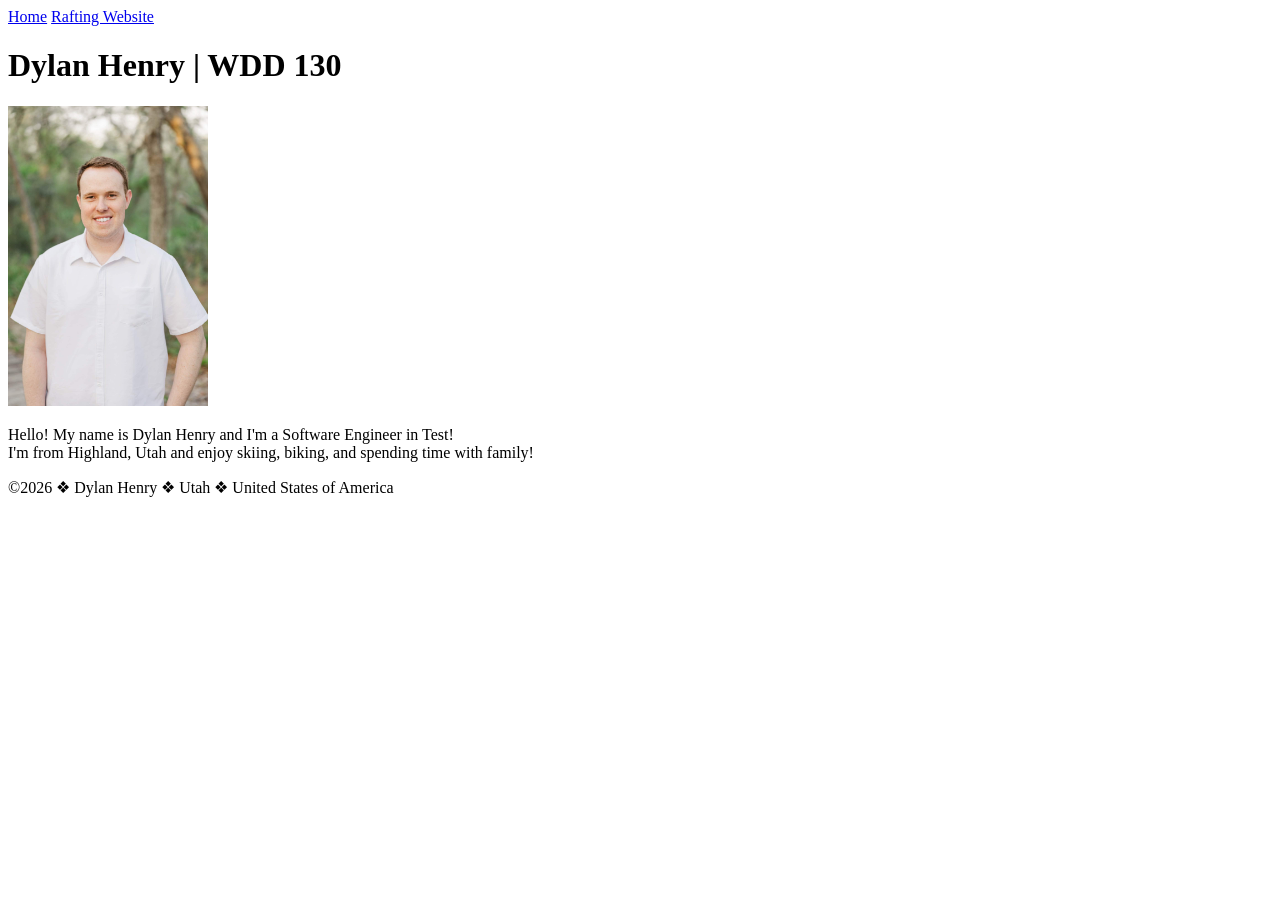
==== index.html @ e02e7183 "Week 1 Assignment" ====
<!DOCTYPE html>
<html lang="en-US">
<head>
    <meta charset="UTF-8">
    <meta name="viewport" content="width=device-width, initial-scale=1.0">
    <title>Dylan Henry | WDD 130</title>
</head>
<body>
    <header>
        <nav>
            <a href ="#">Home</a>
            <a href="wwr/">Rafting Website</a>
        </nav>
    </header>

    <main>
        <h1>
            Dylan Henry | WDD 130
        </h1>
        <img src="images/profile.jpg" alt="Dylan Henry" width="200">
        <p>
            Hello! My name is Dylan Henry and I'm a Software Engineer in Test!
            <br>
            I'm from Highland, Utah and enjoy skiing, biking, and spending time with family!
        </p>
    </main>
    
    <footer>
        <p>©2026 ❖ Dylan Henry ❖ Utah ❖ United States of America</p>
    </footer>

</body>
</html>
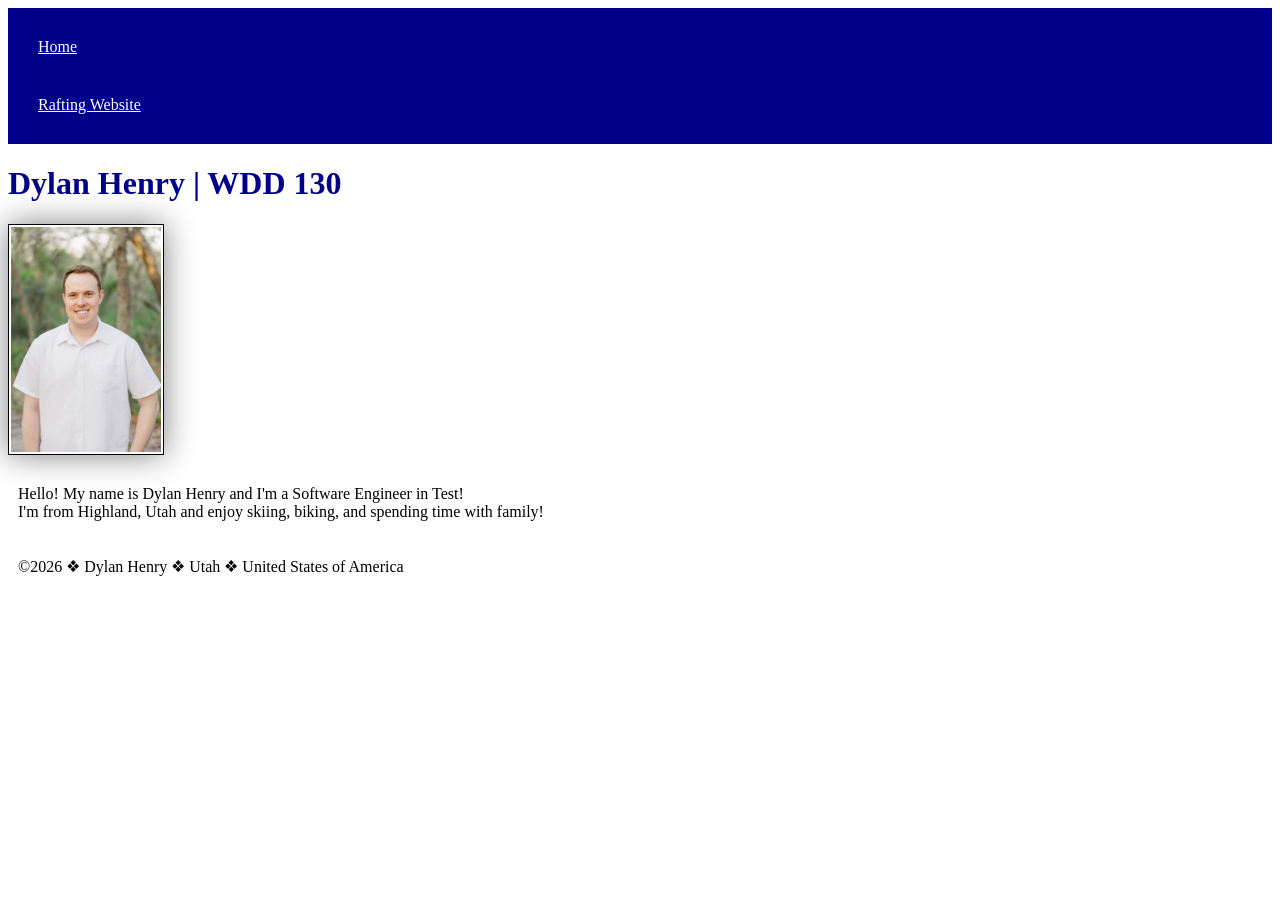
==== commit b3ef8caf: "baby's first CSS" ====
--- a/index.html
+++ b/index.html
@@ -1,14 +1,17 @@
 <!DOCTYPE html>
 <html lang="en-US">
+
 <head>
+    <link rel="stylesheet" href="styles/styles.css">
     <meta charset="UTF-8">
     <meta name="viewport" content="width=device-width, initial-scale=1.0">
     <title>Dylan Henry | WDD 130</title>
 </head>
+
 <body>
     <header>
         <nav>
-            <a href ="#">Home</a>
+            <a href="#">Home</a>
             <a href="wwr/">Rafting Website</a>
         </nav>
     </header>
@@ -24,10 +27,11 @@
             I'm from Highland, Utah and enjoy skiing, biking, and spending time with family!
         </p>
     </main>
-    
+
     <footer>
         <p>©2026 ❖ Dylan Henry ❖ Utah ❖ United States of America</p>
     </footer>
 
 </body>
+
 </html>
--- a/styles/styles.css
+++ b/styles/styles.css
@@ -0,0 +1,26 @@
+nav {
+    background-color: darkblue;
+    padding: 10px;
+}
+
+nav a {
+    color: white;
+    display: block;
+    padding: 20px;
+}
+
+h1 {
+    color: darkblue;
+}
+
+img {
+    width: 150px;
+    height: auto;
+    border: 1px solid black;
+    padding: 2px;
+    box-shadow: 0 0 30px gray;
+}
+
+p {
+    padding: 10px;
+}
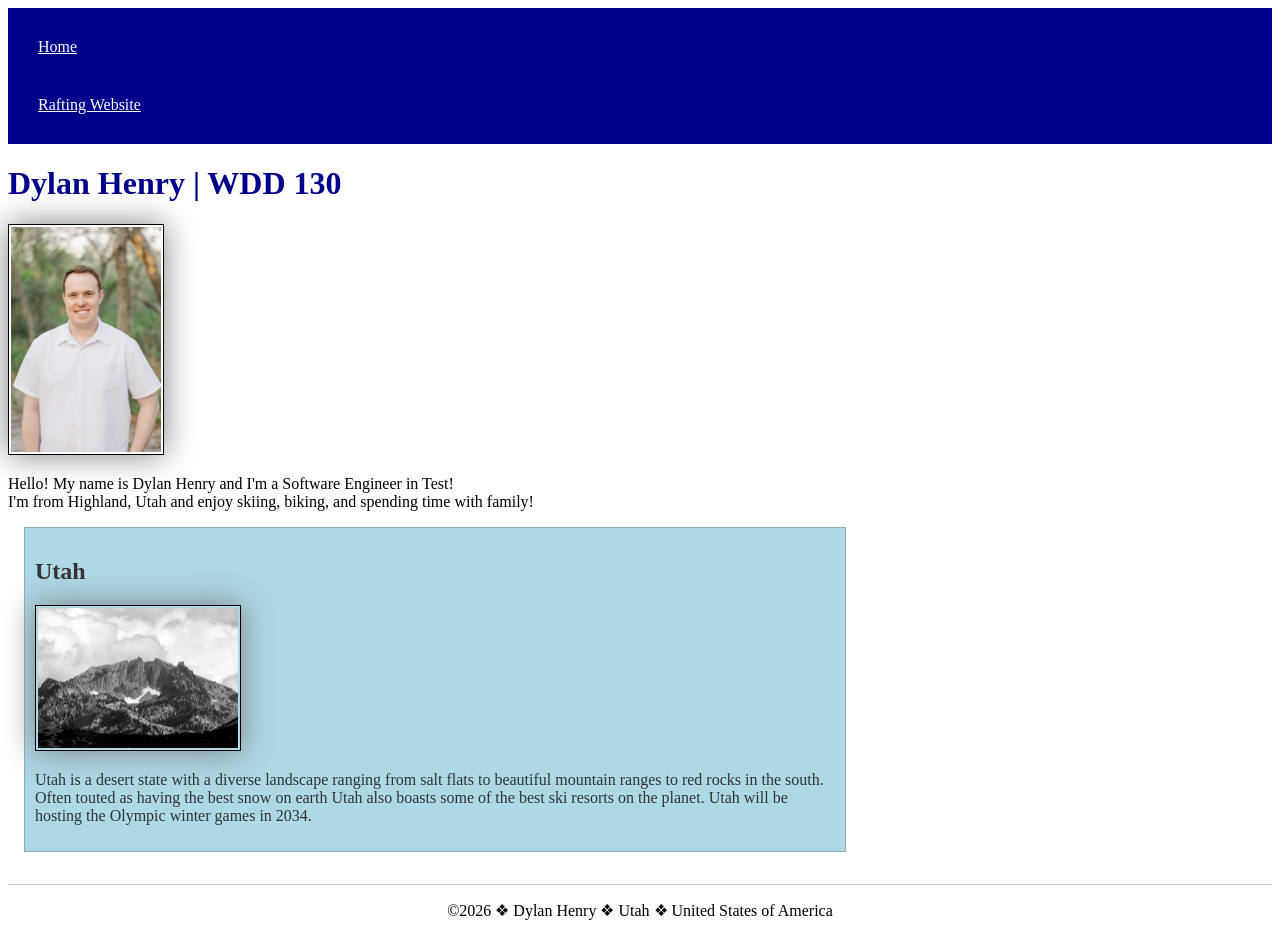
==== commit 102df499: "week 2 assignment attempt 1" ====
--- a/index.html
+++ b/index.html
@@ -2,10 +2,13 @@
 <html lang="en-US">
 
 <head>
-    <link rel="stylesheet" href="styles/styles.css">
     <meta charset="UTF-8">
     <meta name="viewport" content="width=device-width, initial-scale=1.0">
     <title>Dylan Henry | WDD 130</title>
+    <meta name="description"
+      content="I'm Dylan Henry and this is my homepage for the WDD130 course!">
+    <meta name="author" content="Dylan">
+    <link rel="stylesheet" href="styles/styles.css">
 </head>
 
 <body>
@@ -28,6 +31,16 @@
         </p>
     </main>
 
+    <aside>
+        <h2>Utah</h2>
+        <img src="images/lone-peak.jpg" alt="Lone Peak Mountain in Utah" width="200">
+        <p>Utah is a desert state with a diverse landscape ranging from salt flats to beautiful
+            mountain ranges to red rocks in the south.
+            Often touted as having the best snow on earth Utah also boasts some of the best ski
+            resorts on the planet. Utah will be hosting the Olympic winter games in 2034.
+        </p>
+    </aside>
+
     <footer>
         <p>©2026 ❖ Dylan Henry ❖ Utah ❖ United States of America</p>
     </footer>
--- a/styles/styles.css
+++ b/styles/styles.css
@@ -9,8 +9,37 @@
     padding: 20px;
 }
 
+main {
+    max-width: 840px;
+}
+
+aside {
+    width: 50rem;
+    margin: 1rem;
+    border: 1px solid rgb(0 0 0 / 0.2);
+    padding: 10px;
+    background-color: lightblue;
+    color: #333;
+}
+
+footer {
+    margin-top: 2rem;
+    border-top: 1px solid rgb(0 0 0 / 0.2);
+    text-align: center;
+}
+
 h1 {
     color: darkblue;
+}
+
+main img {
+    width: 150px;
+    height: auto;
+}
+
+aside img {
+    width: 200px;
+    height: auto;
 }
 
 img {
@@ -22,5 +51,5 @@
 }
 
 p {
-    padding: 10px;
+    padding: 0;
 }
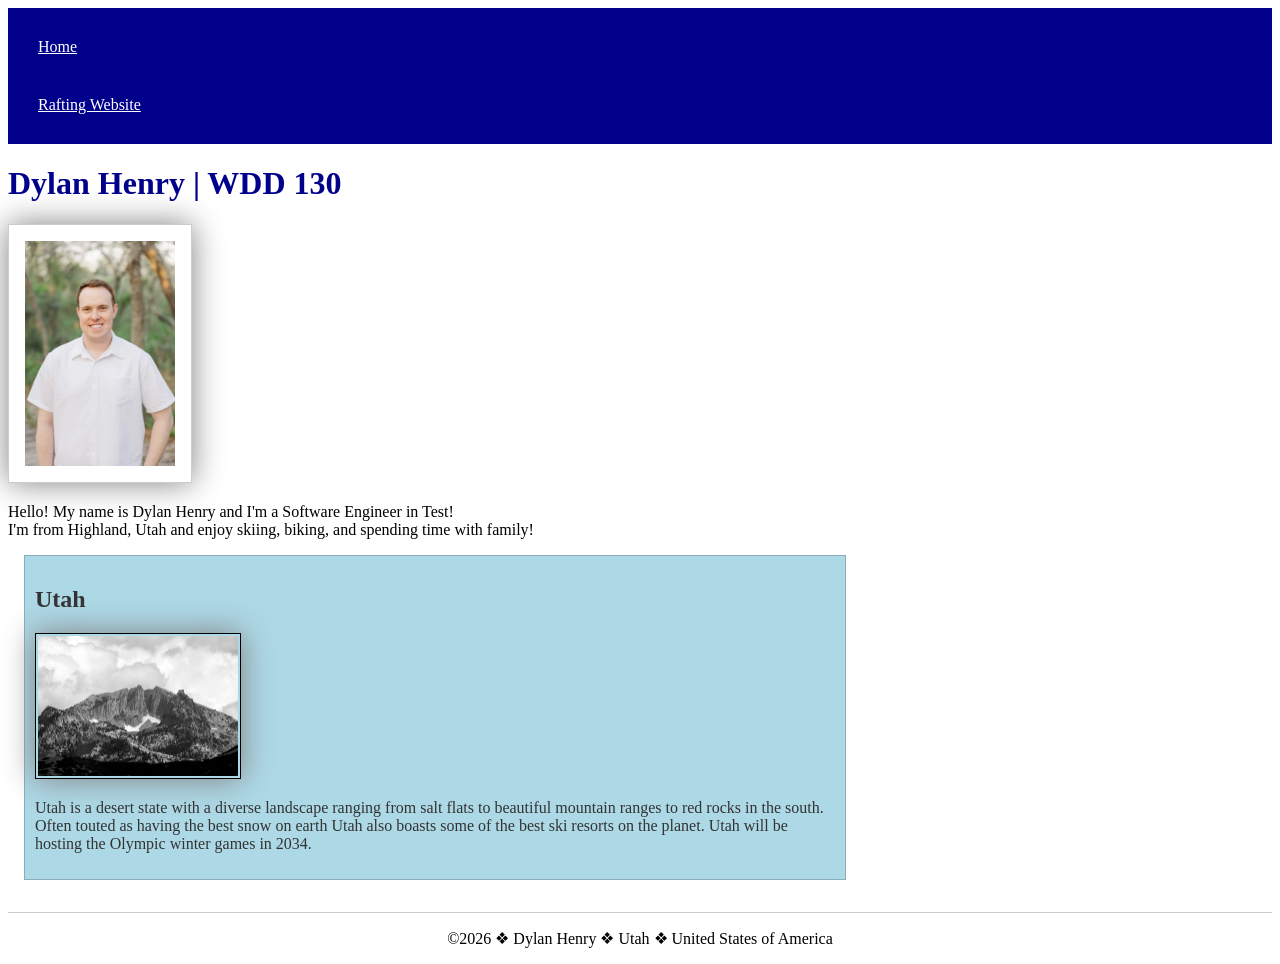
==== commit 37716984: "first batch of fixes for week 2 audit." ====
--- a/index.html
+++ b/index.html
@@ -7,7 +7,7 @@
     <title>Dylan Henry | WDD 130</title>
     <meta name="description"
       content="I'm Dylan Henry and this is my homepage for the WDD130 course!">
-    <meta name="author" content="Dylan">
+    <meta name="author" content="Dylan Henry">
     <link rel="stylesheet" href="styles/styles.css">
 </head>
 
--- a/styles/styles.css
+++ b/styles/styles.css
@@ -35,6 +35,9 @@
 main img {
     width: 150px;
     height: auto;
+    border: 1px solid rgb(0 0 0 / 0.2);
+    padding: 1rem;
+    box-shadow: 0 0 30px gray;
 }
 
 aside img {
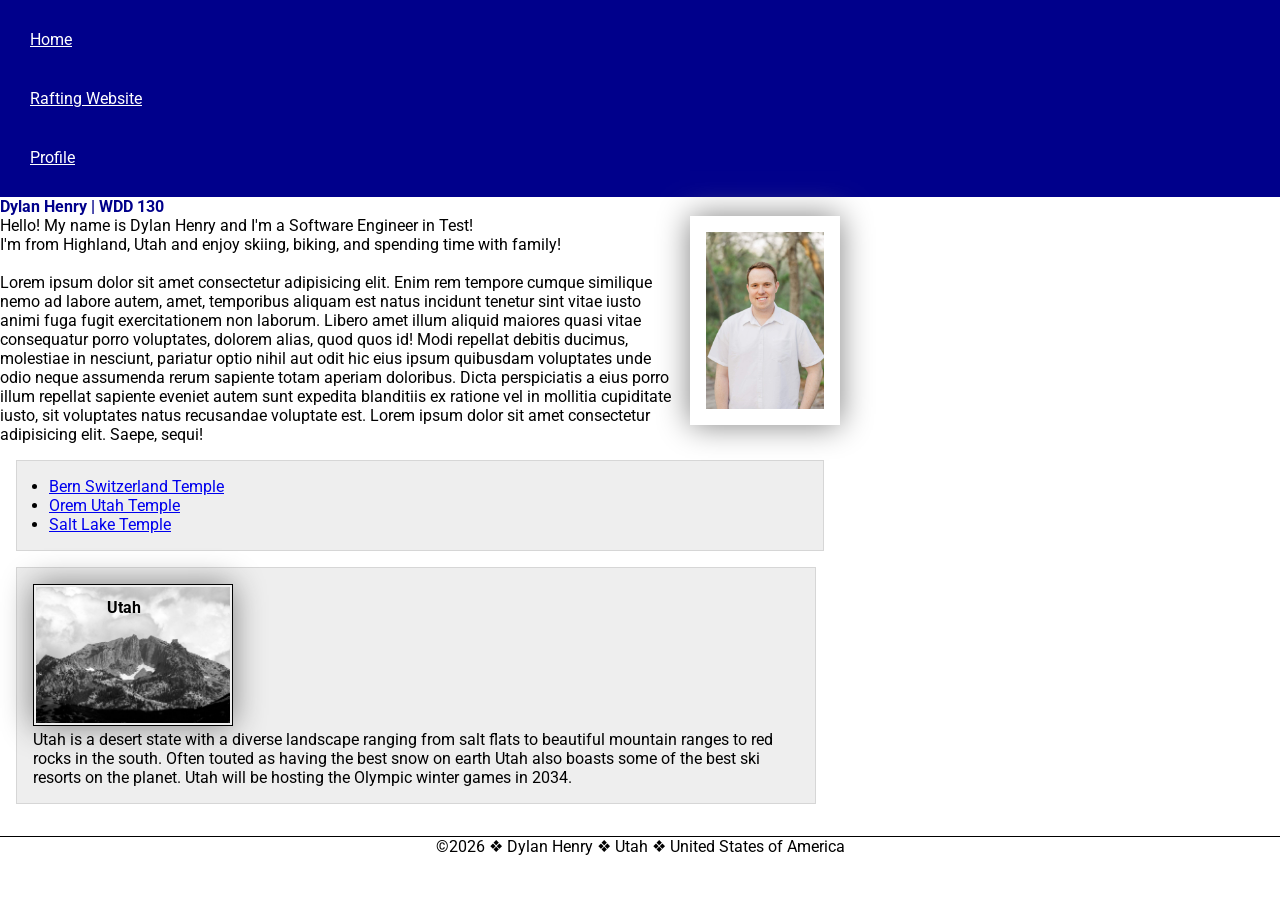
==== commit a42afaab: "week 3 code along" ====
--- a/index.html
+++ b/index.html
@@ -1,3 +1,4 @@
+<!-- 17 September 2026 -->
 <!DOCTYPE html>
 <html lang="en-US">
 
@@ -9,6 +10,11 @@
       content="I'm Dylan Henry and this is my homepage for the WDD130 course!">
     <meta name="author" content="Dylan Henry">
     <link rel="stylesheet" href="styles/styles.css">
+    <link rel="preconnect" href="https://fonts.googleapis.com">
+    <link rel="preconnect" href="https://fonts.gstatic.com" crossorigin>
+    <link
+      href="https://fonts.googleapis.com/css2?family=Roboto:ital,wght@0,100..900;1,100..900&display=swap"
+      rel="stylesheet">
 </head>
 
 <body>
@@ -16,6 +22,7 @@
         <nav>
             <a href="#">Home</a>
             <a href="wwr/">Rafting Website</a>
+            <a href="https://www.linkedin.com/in/dylan-henry-39b42b153/">Profile</a>
         </nav>
     </header>
 
@@ -27,11 +34,31 @@
         <p>
             Hello! My name is Dylan Henry and I'm a Software Engineer in Test!
             <br>
-            I'm from Highland, Utah and enjoy skiing, biking, and spending time with family!
+            I'm from Highland, Utah and enjoy skiing, biking, and spending time with family!<br><br>
+            Lorem ipsum dolor sit amet consectetur adipisicing elit. Enim rem tempore cumque
+            similique nemo ad labore autem, amet, temporibus aliquam est natus incidunt tenetur sint
+            vitae iusto animi fuga fugit exercitationem non laborum. Libero amet illum aliquid
+            maiores quasi vitae consequatur porro voluptates, dolorem alias, quod quos id! Modi
+            repellat debitis ducimus, molestiae in nesciunt, pariatur optio nihil aut odit hic eius
+            ipsum quibusdam voluptates unde odio neque assumenda rerum sapiente totam aperiam
+            doloribus. Dicta perspiciatis a eius porro illum repellat sapiente eveniet autem sunt
+            expedita blanditiis ex ratione vel in mollitia cupiditate iusto, sit voluptates natus
+            recusandae voluptate est. Lorem ipsum dolor sit amet consectetur adipisicing elit.
+            Saepe, sequi!
         </p>
+
+        <ul class="box indent">
+            <li><a href="https://www.churchofjesuschrist.org/temples/details/
+                  bern-switzerland-temple" target="_blank">Bern Switzerland Temple</a>
+            </li>
+            <li><a href="https://www.churchofjesuschrist.org/temples/details/
+                orem-utah-temple" target="_blank">Orem Utah Temple</a></li>
+            <li><a href="https://www.churchofjesuschrist.org/temples/details/
+                salt-lake-temple" target="_blank">Salt Lake Temple</a></li>
+        </ul>
     </main>
 
-    <aside>
+    <aside class="box">
         <h2>Utah</h2>
         <img src="images/lone-peak.jpg" alt="Lone Peak Mountain in Utah" width="200">
         <p>Utah is a desert state with a diverse landscape ranging from salt flats to beautiful
--- a/styles/styles.css
+++ b/styles/styles.css
@@ -1,3 +1,17 @@
+:root {
+    --box-shadow: 0 0 30px gray;
+    --border-black: 1px solid black;
+    --border-background: 1px solid rgba(0, 0, 0, .1);
+}
+
+* {
+    margin: 0;
+    padding: 0;
+    box-sizing: border-box;
+    font-size: 16px;
+    font-family: Roboto, Arial, sans-serif;
+}
+
 nav {
     background-color: darkblue;
     padding: 10px;
@@ -13,18 +27,40 @@
     max-width: 840px;
 }
 
+main img {
+    width: 150px;
+    height: auto;
+    border: var(--border);
+    padding: 1rem;
+    box-shadow: var(--box-shadow);
+    float: right;
+    margin: 0 0 1rem 1rem;
+}
+
 aside {
     width: 50rem;
     margin: 1rem;
-    border: 1px solid rgb(0 0 0 / 0.2);
+    border: var(--border-black);
     padding: 10px;
     background-color: lightblue;
     color: #333;
+    position: relative;
+}
+
+aside img {
+    width: 200px;
+    height: auto;
+}
+
+aside h2 {
+    position: absolute;
+    top: 30px;
+    left: 90px;
 }
 
 footer {
     margin-top: 2rem;
-    border-top: 1px solid rgb(0 0 0 / 0.2);
+    border-top: var(--border-black);
     text-align: center;
 }
 
@@ -32,27 +68,27 @@
     color: darkblue;
 }
 
-main img {
-    width: 150px;
-    height: auto;
-    border: 1px solid rgb(0 0 0 / 0.2);
-    padding: 1rem;
-    box-shadow: 0 0 30px gray;
-}
-
-aside img {
-    width: 200px;
-    height: auto;
-}
-
 img {
     width: 150px;
     height: auto;
     border: 1px solid black;
     padding: 2px;
-    box-shadow: 0 0 30px gray;
+    box-shadow: var(--box-shadow);
 }
 
 p {
     padding: 0;
+}
+
+/* Class Selectors */
+.box {
+    margin: 1rem;
+    border: var(--border-background);
+    padding: 1rem;
+    background-color: #eee;
+    color: #000
+}
+
+.indent {
+    padding-left: 2rem;
 }
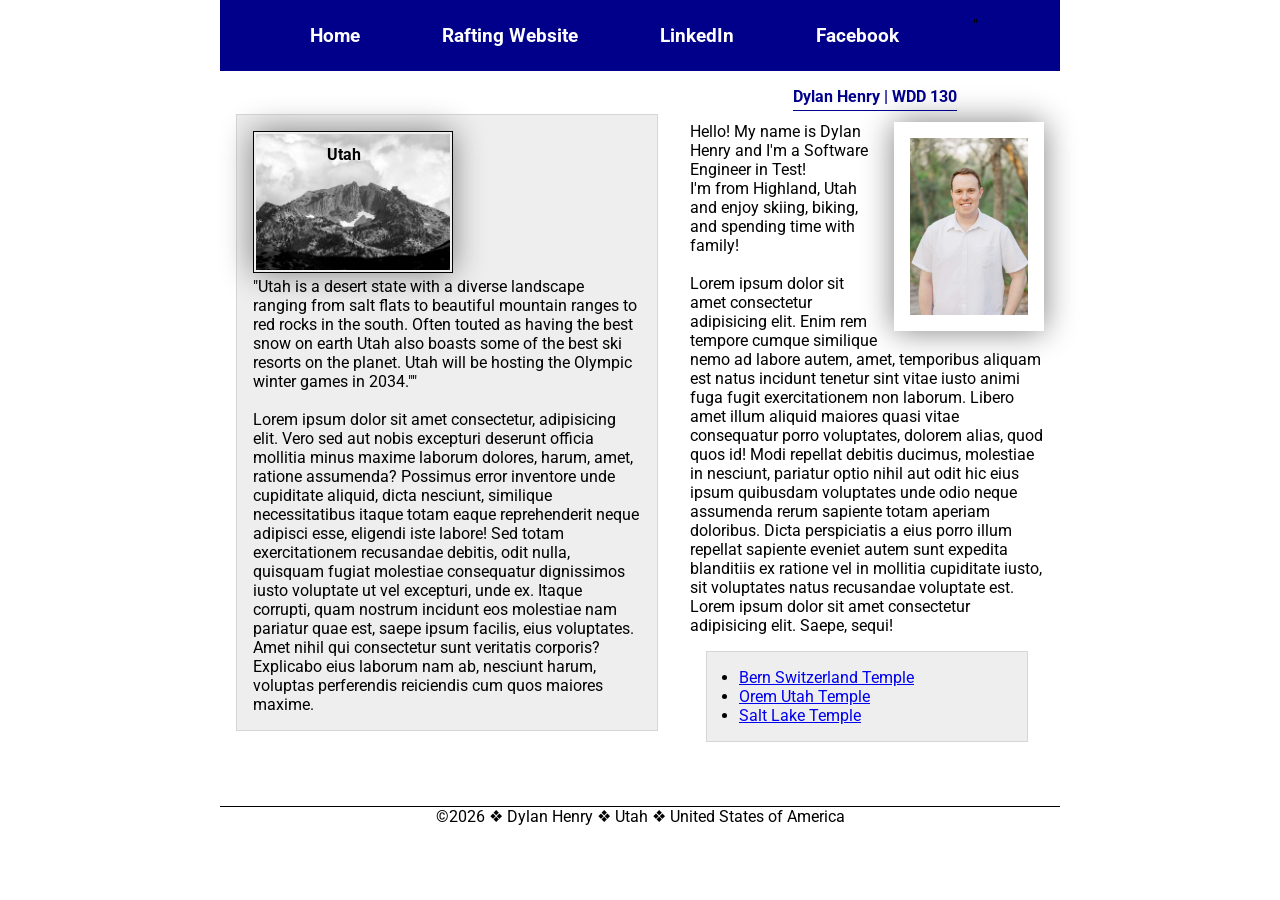
==== commit 744a207d: "week 4 home page updates" ====
--- a/index.html
+++ b/index.html
@@ -22,51 +22,70 @@
         <nav>
             <a href="#">Home</a>
             <a href="wwr/">Rafting Website</a>
-            <a href="https://www.linkedin.com/in/dylan-henry-39b42b153/">Profile</a>
+            <a href="https://www.linkedin.com/in/dylan-henry-39b42b153/">LinkedIn</a>
+            <a href="https://www.facebook.com/">Facebook</a>"
         </nav>
     </header>
 
-    <main>
-        <h1>
-            Dylan Henry | WDD 130
-        </h1>
-        <img src="images/profile.jpg" alt="Dylan Henry" width="200">
-        <p>
-            Hello! My name is Dylan Henry and I'm a Software Engineer in Test!
-            <br>
-            I'm from Highland, Utah and enjoy skiing, biking, and spending time with family!<br><br>
-            Lorem ipsum dolor sit amet consectetur adipisicing elit. Enim rem tempore cumque
-            similique nemo ad labore autem, amet, temporibus aliquam est natus incidunt tenetur sint
-            vitae iusto animi fuga fugit exercitationem non laborum. Libero amet illum aliquid
-            maiores quasi vitae consequatur porro voluptates, dolorem alias, quod quos id! Modi
-            repellat debitis ducimus, molestiae in nesciunt, pariatur optio nihil aut odit hic eius
-            ipsum quibusdam voluptates unde odio neque assumenda rerum sapiente totam aperiam
-            doloribus. Dicta perspiciatis a eius porro illum repellat sapiente eveniet autem sunt
-            expedita blanditiis ex ratione vel in mollitia cupiditate iusto, sit voluptates natus
-            recusandae voluptate est. Lorem ipsum dolor sit amet consectetur adipisicing elit.
-            Saepe, sequi!
-        </p>
+    <div class="grid">
+        <main>
+            <h1>
+                Dylan Henry | WDD 130
+            </h1>
+            <img src="images/profile.jpg" alt="Dylan Henry" width="200">
+            <p>
+                Hello! My name is Dylan Henry and I'm a Software Engineer in Test!
+                <br>
+                I'm from Highland, Utah and enjoy skiing, biking, and spending time with
+                family!<br><br>
+                Lorem ipsum dolor sit amet consectetur adipisicing elit. Enim rem tempore cumque
+                similique nemo ad labore autem, amet, temporibus aliquam est natus incidunt tenetur
+                sint
+                vitae iusto animi fuga fugit exercitationem non laborum. Libero amet illum aliquid
+                maiores quasi vitae consequatur porro voluptates, dolorem alias, quod quos id! Modi
+                repellat debitis ducimus, molestiae in nesciunt, pariatur optio nihil aut odit hic
+                eius
+                ipsum quibusdam voluptates unde odio neque assumenda rerum sapiente totam aperiam
+                doloribus. Dicta perspiciatis a eius porro illum repellat sapiente eveniet autem
+                sunt
+                expedita blanditiis ex ratione vel in mollitia cupiditate iusto, sit voluptates
+                natus
+                recusandae voluptate est. Lorem ipsum dolor sit amet consectetur adipisicing elit.
+                Saepe, sequi!
+            </p>
 
-        <ul class="box indent">
-            <li><a href="https://www.churchofjesuschrist.org/temples/details/
-                  bern-switzerland-temple" target="_blank">Bern Switzerland Temple</a>
-            </li>
-            <li><a href="https://www.churchofjesuschrist.org/temples/details/
-                orem-utah-temple" target="_blank">Orem Utah Temple</a></li>
-            <li><a href="https://www.churchofjesuschrist.org/temples/details/
-                salt-lake-temple" target="_blank">Salt Lake Temple</a></li>
-        </ul>
-    </main>
+            <ul class="box indent">
+                <li><a href="https://www.churchofjesuschrist.org/temples/details/bern-switzerland-temple"
+                      target="_blank">Bern Switzerland Temple</a>
+                </li>
+                <li><a href="https://www.churchofjesuschrist.org/temples/details/orem-utah-temple"
+                      target="_blank">Orem Utah Temple</a></li>
+                <li><a href="https://www.churchofjesuschrist.org/temples/details/salt-lake-temple"
+                      target="_blank">Salt Lake Temple</a></li>
+            </ul>
+        </main>
 
-    <aside class="box">
-        <h2>Utah</h2>
-        <img src="images/lone-peak.jpg" alt="Lone Peak Mountain in Utah" width="200">
-        <p>Utah is a desert state with a diverse landscape ranging from salt flats to beautiful
-            mountain ranges to red rocks in the south.
-            Often touted as having the best snow on earth Utah also boasts some of the best ski
-            resorts on the planet. Utah will be hosting the Olympic winter games in 2034.
-        </p>
-    </aside>
+        <aside class="box">
+            <h2>Utah</h2>
+            <img src="images/lone-peak.jpg" alt="Lone Peak Mountain in Utah" width="200">
+            <p>"Utah is a desert state with a diverse landscape ranging from salt flats to beautiful
+                mountain ranges to red rocks in the south.
+                Often touted as having the best snow on earth Utah also boasts some of the best ski
+                resorts on the planet. Utah will be hosting the Olympic winter games in 2034.""
+                <br><br>
+                Lorem ipsum dolor sit amet consectetur, adipisicing elit. Vero sed aut nobis
+                excepturi deserunt officia mollitia minus maxime laborum dolores, harum, amet,
+                ratione assumenda? Possimus error inventore unde cupiditate aliquid, dicta nesciunt,
+                similique necessitatibus itaque totam eaque reprehenderit neque adipisci esse,
+                eligendi iste labore! Sed totam exercitationem recusandae debitis, odit nulla,
+                quisquam fugiat molestiae consequatur dignissimos iusto voluptate ut vel excepturi,
+                unde ex. Itaque corrupti, quam nostrum incidunt eos molestiae nam pariatur quae est,
+                saepe ipsum facilis, eius voluptates. Amet nihil qui consectetur sunt veritatis
+                corporis? Explicabo eius laborum nam ab, nesciunt harum, voluptas perferendis
+                reiciendis cum quos maiores maxime.
+            </p>
+        </aside>
+    </div>
 
     <footer>
         <p>©2026 ❖ Dylan Henry ❖ Utah ❖ United States of America</p>
--- a/styles/styles.css
+++ b/styles/styles.css
@@ -14,17 +14,35 @@
 
 nav {
     background-color: darkblue;
-    padding: 10px;
+    padding: 1rem;
+    display: flex;
+    justify-content: space-evenly;
+    slign-items: center;
 }
 
 nav a {
+    display: block;
+    padding: 0.5rem;
+    text-decoration: none;
+    font-size: 1.2rem;
+    font-weight: 700;
     color: white;
+}
+
+body {
+    font-size: 16px;
+    font-family: Roboto, Arial, sans-serif;
     display: block;
-    padding: 20px;
+}
+
+header, .grid, footer {
+    max-width: 840px;
+    margin: 0 auto;
 }
 
 main {
-    max-width: 840px;
+    grid-column: 2/3;
+    margin: 1rem;
 }
 
 main img {
@@ -37,14 +55,25 @@
     margin: 0 0 1rem 1rem;
 }
 
+main h1 {
+    text-decoration: underline;
+    text-underline-offset: .5rem;
+    position: relative;
+    text-align: center;
+    margin: 0 0 1rem 1rem;
+}
+
 aside {
-    width: 50rem;
+    width: 1fr;
+    position: relative;
+    grid-column: 1/2;
+    grid-row: 1/2;
     margin: 1rem;
     border: var(--border-black);
     padding: 10px;
     background-color: lightblue;
     color: #333;
-    position: relative;
+    
 }
 
 aside img {
@@ -91,4 +120,9 @@
 
 .indent {
     padding-left: 2rem;
+}
+
+.grid {
+    display: grid;
+    align-items: center;
 }
